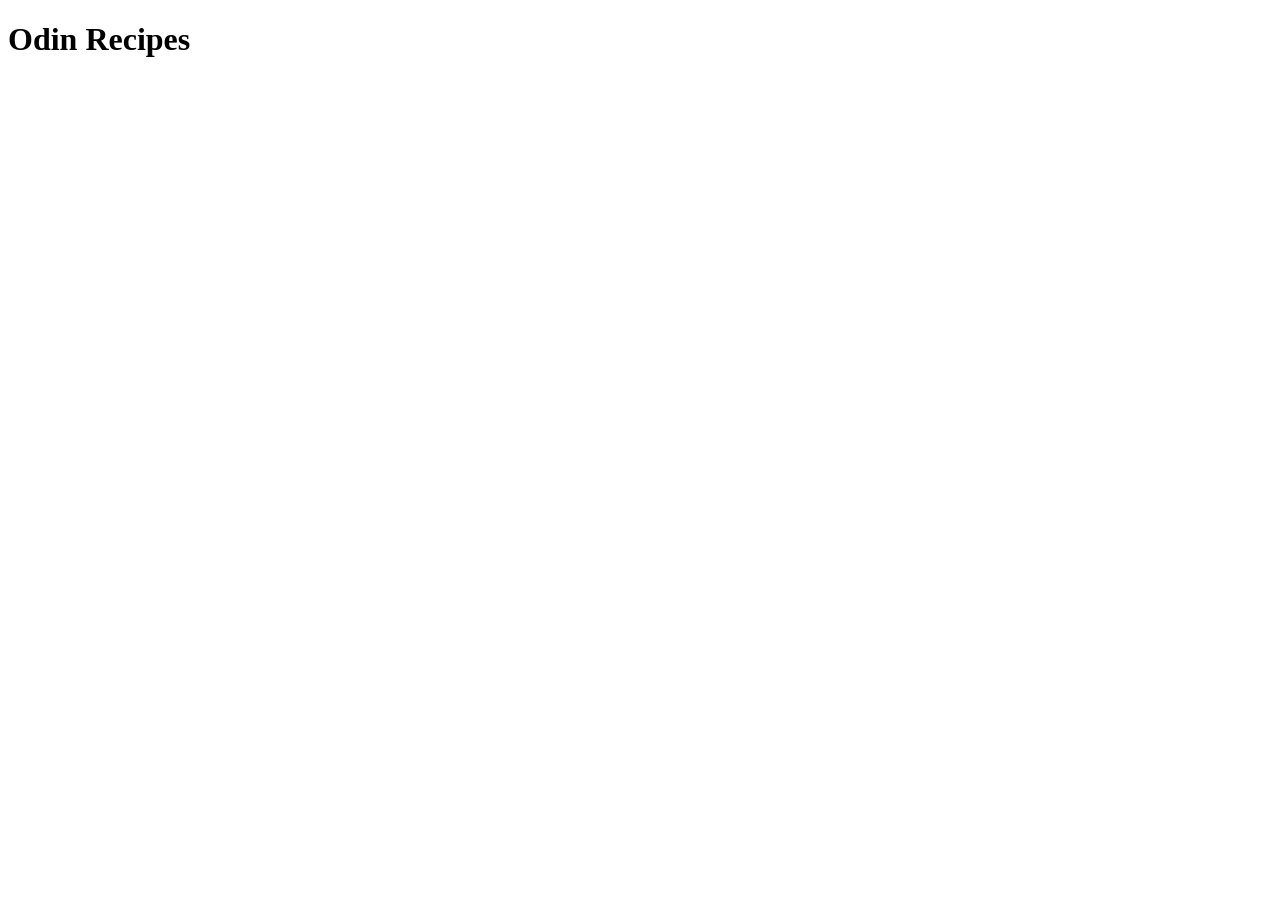
==== index.html @ 8c4bf5af "Create index file and boilerplate with a title" ====
<!DOCTYPE html>
<html lang="en">
<head>
    <meta charset="UTF-8">
    <meta name="viewport" content="width=device-width, initial-scale=1.0">
    <title>Document</title>
</head>
<body>
    <h1>Odin Recipes</h1>
</body>
</html>
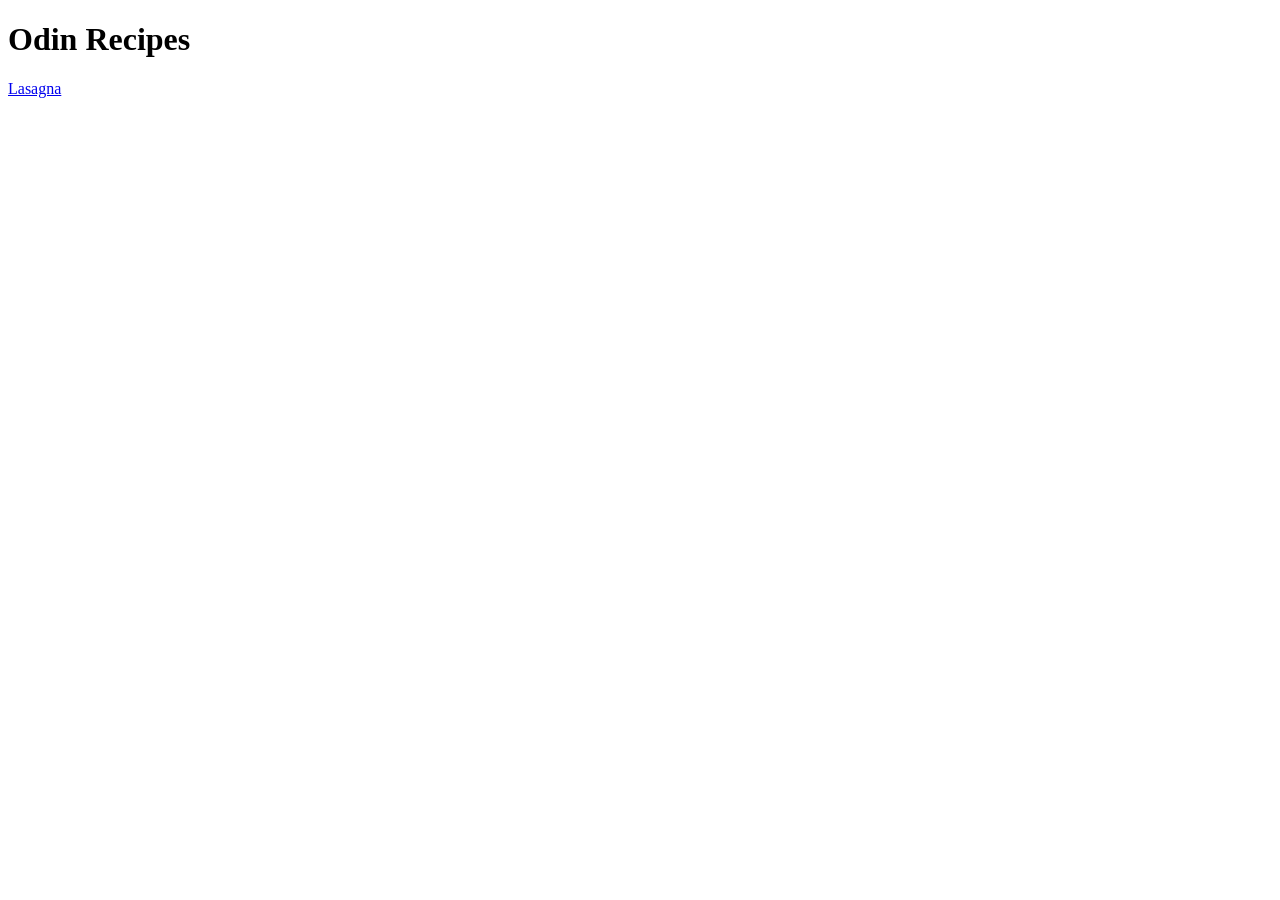
==== commit a4574e63: "Add link to lasagna recipe page" ====
--- a/index.html
+++ b/index.html
@@ -7,5 +7,7 @@
 </head>
 <body>
     <h1>Odin Recipes</h1>
+
+    <a href="recipes/lasagna.html">Lasagna</a>
 </body>
 </html>
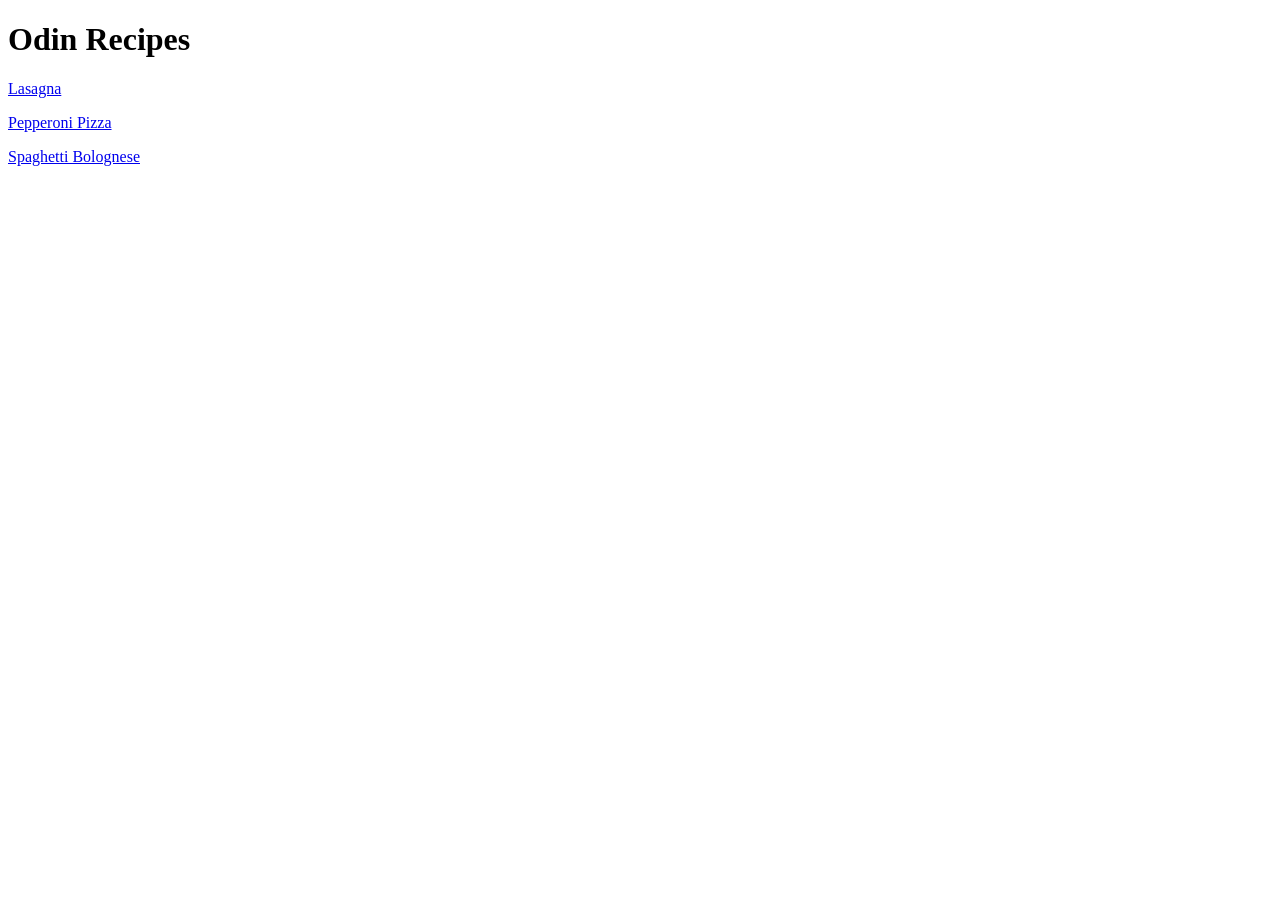
==== commit c40e7b2b: "Add links to more recipes" ====
--- a/index.html
+++ b/index.html
@@ -9,5 +9,7 @@
     <h1>Odin Recipes</h1>
 
     <a href="recipes/lasagna.html">Lasagna</a>
+    <p><a href="recipes/pizza.html">Pepperoni Pizza</a></p>
+    <p><a href="recipes/bolognese.html">Spaghetti Bolognese</a></p>
 </body>
 </html>
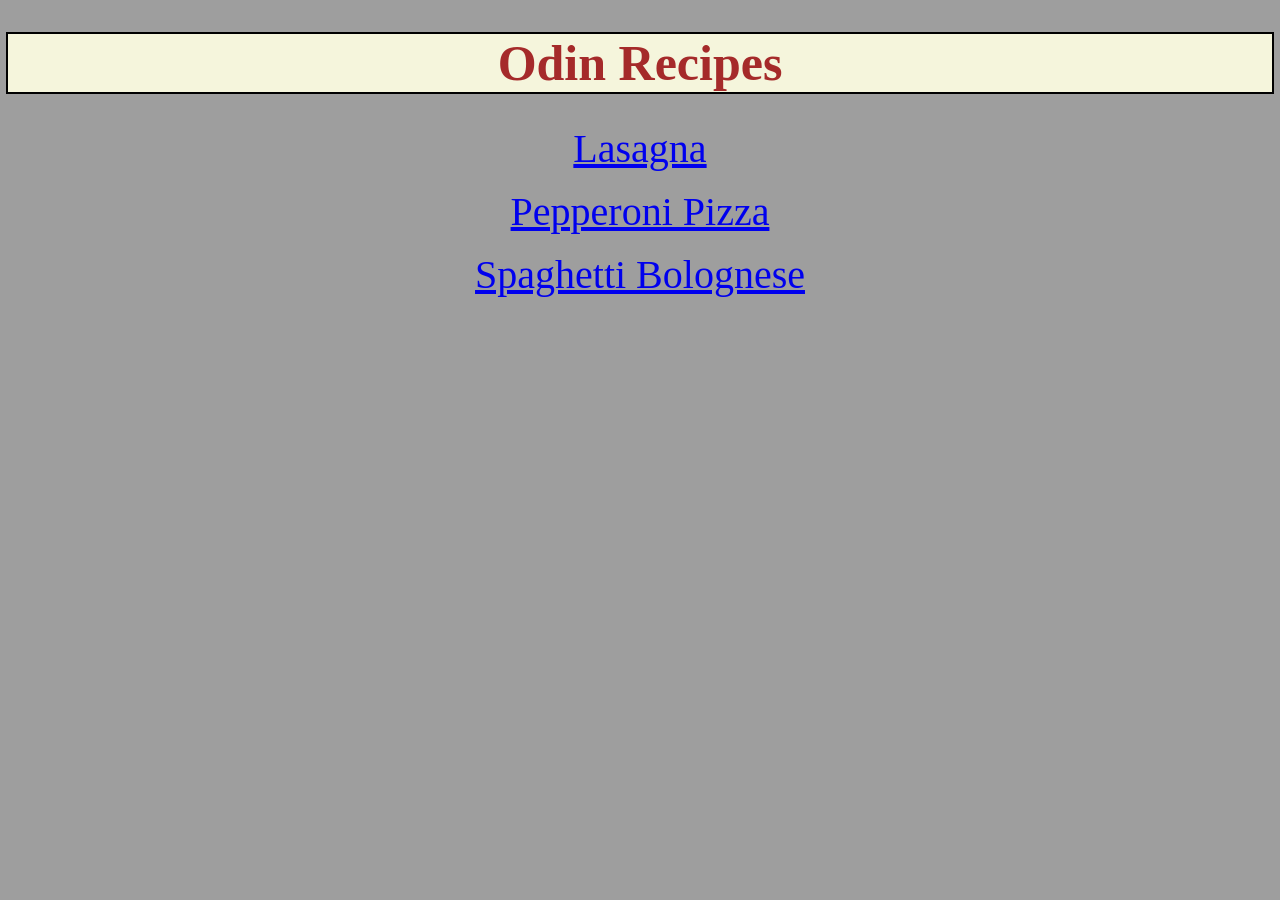
==== commit 90eda4cb: "Add first css styles to homepage" ====
--- a/index.html
+++ b/index.html
@@ -1,15 +1,16 @@
 <!DOCTYPE html>
 <html lang="en">
 <head>
+    <link rel="stylesheet" href="styles.css">
     <meta charset="UTF-8">
     <meta name="viewport" content="width=device-width, initial-scale=1.0">
-    <title>Document</title>
+    <title>Odin Recipes</title>
 </head>
 <body>
     <h1>Odin Recipes</h1>
 
-    <a href="recipes/lasagna.html">Lasagna</a>
-    <p><a href="recipes/pizza.html">Pepperoni Pizza</a></p>
-    <p><a href="recipes/bolognese.html">Spaghetti Bolognese</a></p>
+    <a href="recipes/lasagna.html" class="lasagna">Lasagna</a>
+    <p><a href="recipes/pizza.html" class="pizza">Pepperoni Pizza</a></p>
+    <p><a href="recipes/bolognese.html" class="bolognese">Spaghetti Bolognese</a></p>
 </body>
 </html>
--- a/styles.css
+++ b/styles.css
@@ -0,0 +1,15 @@
+body{
+    text-align: center;
+    background-color: rgb(158, 158, 158);
+}
+
+h1 {
+    color: brown;
+    font-size: 50px;
+    outline: 2px solid black;
+    background-color: beige;
+}
+
+.pizza, .lasagna, .bolognese {
+    font-size: 40px;
+}
